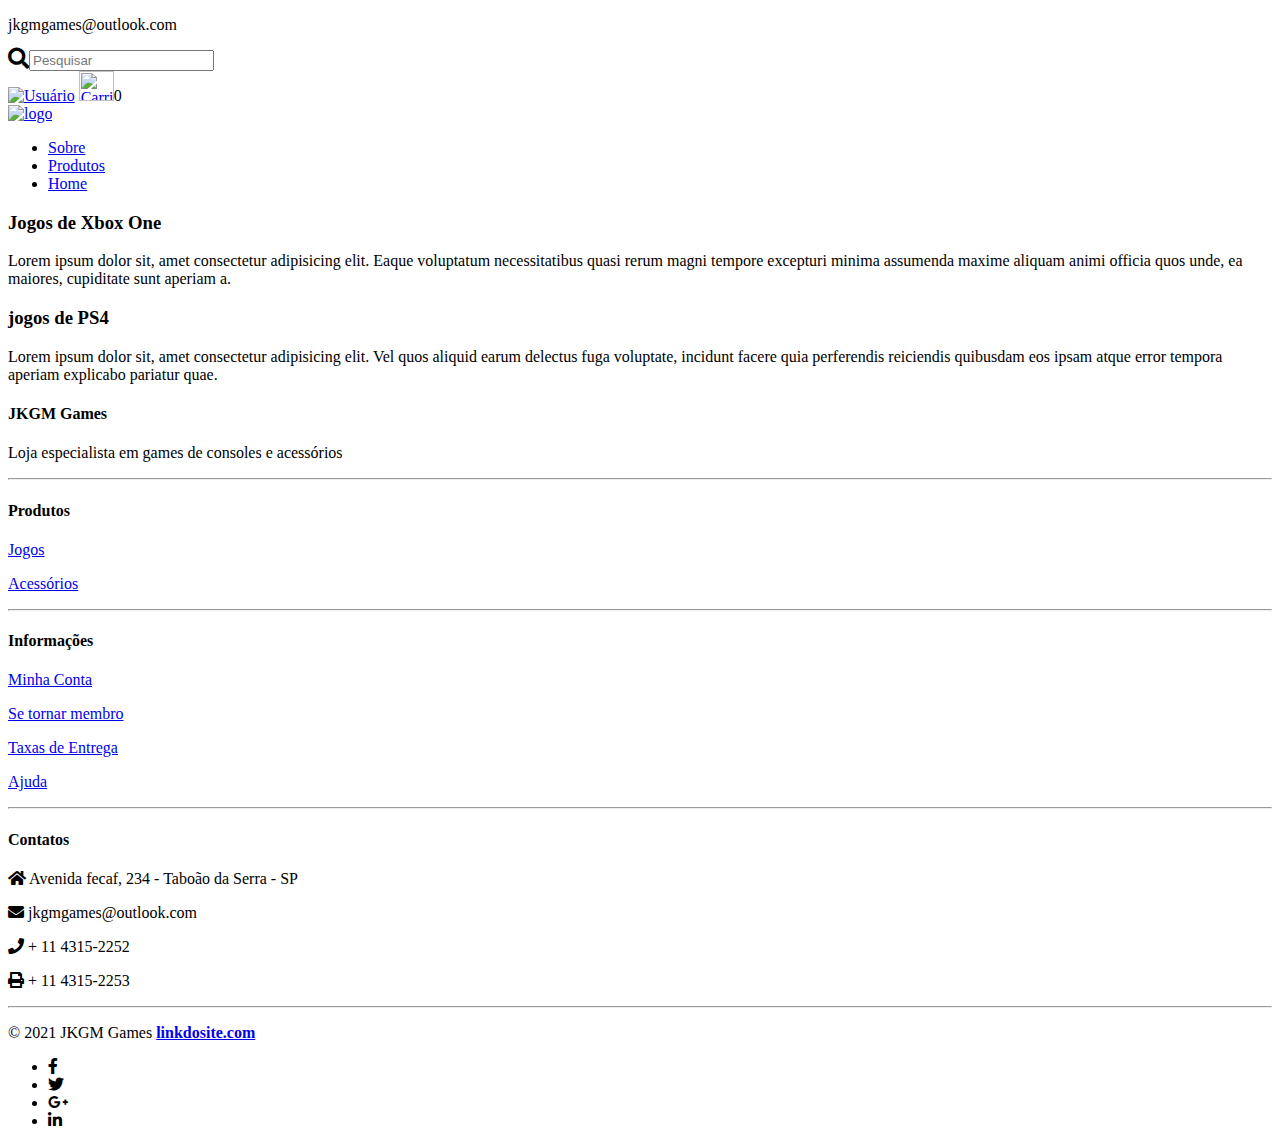
==== produtos.html @ e4cb21e8 "Add files via upload" ====
<!DOCTYPE html>
<html lang="pt-br">
<head>
    <meta charset="UTF-8">
    <meta http-equiv="X-UA-Compatible" content="IE=edge">
    <meta name="viewport" content="width=device-width, initial-scale=1.0">
    <title>JKGM Games | Produtos</title>
    <link rel="stylesheet" href="https://cdnjs.cloudflare.com/ajax/libs/font-awesome/4.7.0/css/font-awesome.min.css">
    <link rel="stylesheet" href="css/style.css">
    <!-- CSS only -->
    <link href="https://cdn.jsdelivr.net/npm/bootstrap@5.0.1/dist/css/bootstrap.min.css" rel="stylesheet" integrity="sha384-+0n0xVW2eSR5OomGNYDnhzAbDsOXxcvSN1TPprVMTNDbiYZCxYbOOl7+AMvyTG2x" crossorigin="anonymous">
    <!-- JavaScript Bundle with Popper -->
    <script src="https://cdn.jsdelivr.net/npm/bootstrap@5.0.1/dist/js/bootstrap.bundle.min.js" integrity="sha384-gtEjrD/SeCtmISkJkNUaaKMoLD0//ElJ19smozuHV6z3Iehds+3Ulb9Bn9Plx0x4" crossorigin="anonymous"></script>
    <link rel="stylesheet" href="https://fonts.googleapis.com/css?family=Roboto:300,400,500,700&display=swap">
    <link rel="stylesheet" href="https://use.fontawesome.com/releases/v5.11.2/css/all.css">


</head>
<body>
    <div class="email">
        <p>jkgmgames@outlook.com</p>
    </div>
    <div class="colorido"></div>
    <header>
        <div class="pesquisa">
            <form action="get">
                <i class="fa fa-search fa-lg"></i><input type="text" placeholder="Pesquisar">
            </form>
            <div class="acesso">
                <a href="#"><img src="https://img.icons8.com/android/24/000000/user.png" class="user" title="Usuário"/></a>
                <a href="#"><img src="https://img.icons8.com/small/50/000000/add-shopping-cart.png" width="35px" class="carrinho" height="30px" title="Carrinho"/></a>0
            </div>
        </div>

        <div class="cabecalho">
            <a href="index.html"><img src="img/logo.jpeg" alt="logo"></a>

            <nav class="navegacao">
                <ul>
                  <li><a href="sobre.html">Sobre</a></li>
                  <li><a href="produtos.html">Produtos</a></li>
                  <li><a href="index.html">Home</a></li>
                </ul>
            </nav>
        </div>
    </header>


    <main>
        <h3>Jogos de Xbox One</h3>

        

        <p>Lorem ipsum dolor sit, amet consectetur adipisicing elit. Eaque voluptatum necessitatibus quasi rerum magni tempore excepturi minima assumenda maxime aliquam animi officia quos unde, ea maiores, cupiditate sunt aperiam a.</p>
        <h3>jogos de PS4</h3>
        <p>Lorem ipsum dolor sit, amet consectetur adipisicing elit. Vel quos aliquid earum delectus fuga voluptate, incidunt facere quia perferendis reiciendis quibusdam eos ipsam atque error tempora aperiam explicabo pariatur quae.</p>
    </main>

    <div class="colorido"></div>
    <!-- Footer -->
<footer class="page-footer font-small mdb-color pt-4">

    <!-- Footer Links -->
    <div class="container text-center text-md-left">
  
      <!-- Footer links -->
      <div class="row text-center text-md-left mt-3 pb-3">
  
        <!-- Grid column -->
        <div class="col-md-3 col-lg-3 col-xl-3 mx-auto mt-3">
          <h4 class="text-uppercase mb-4 font-weight-bold">JKGM Games</h4>
          <p>Loja especialista em games de consoles e acessórios</p>
        </div>
        <!-- Grid column -->
  
        <hr class="w-100 clearfix d-md-none">
  
        <!-- Grid column -->
        <div class="col-md-2 col-lg-2 col-xl-2 mx-auto mt-3">
          <h4 class="text-uppercase mb-4 font-weight-bold">Produtos</h4>
          <p>
            <a href="#!">Jogos</a>
          </p>
          <p>
            <a href="#!">Acessórios</a>
          </p>
        </div>
        <!-- Grid column -->
  
        <hr class="w-100 clearfix d-md-none">
  
        <!-- Grid column -->
        <div class="col-md-3 col-lg-2 col-xl-2 mx-auto mt-3">
          <h4 class="text-uppercase mb-4 font-weight-bold">Informações</h4>
          <p>
            <a href="#!">Minha Conta</a>
          </p>
          <p>
            <a href="#!">Se tornar membro</a>
          </p>
          <p>
            <a href="#!">Taxas de Entrega</a>
          </p>
          <p>
            <a href="#!">Ajuda</a>
          </p>
        </div>
  
        <!-- Grid column -->
        <hr class="w-100 clearfix d-md-none">
  
        <!-- Grid column -->
        <div class="col-md-4 col-lg-3 col-xl-3 mx-auto mt-3">
          <h4 class="text-uppercase mb-4 font-weight-bold">Contatos</h4>
          <p>
            <i class="fas fa-home mr-3"></i> Avenida fecaf, 234 - Taboão da Serra - SP</p>
          <p>
            <i class="fas fa-envelope mr-3"></i> jkgmgames@outlook.com</p>
          <p>
            <i class="fas fa-phone mr-3"></i> + 11 4315-2252</p>
          <p>
            <i class="fas fa-print mr-3"></i> + 11 4315-2253</p>
        </div>
        <!-- Grid column -->
  
      </div>
      <!-- Footer links -->
  
      <hr>
  
      <!-- Grid row -->
      <div class="row d-flex align-items-center">
  
        <!-- Grid column -->
        <div class="col-md-7 col-lg-8">
  
          <!--Copyright-->
          <p class="text-center text-md-left">&copy; 2021 JKGM Games
            <a href="##">
              <strong> linkdosite.com</strong>
            </a>
          </p>
  
        </div>
        <!-- Grid column -->
  
        <!-- Grid column -->
        <div class="col-md-5 col-lg-4 ml-lg-0">
  
          <!-- Social buttons -->
          <div class="text-center text-md-right">
            <ul class="list-unstyled list-inline">
              <li class="list-inline-item">
                <a class="btn-floating btn-sm rgba-white-slight mx-1">
                  <i class="fab fa-facebook-f"></i>
                </a>
              </li>
              <li class="list-inline-item">
                <a class="btn-floating btn-sm rgba-white-slight mx-1">
                  <i class="fab fa-twitter"></i>
                </a>
              </li>
              <li class="list-inline-item">
                <a class="btn-floating btn-sm rgba-white-slight mx-1">
                  <i class="fab fa-google-plus-g"></i>
                </a>
              </li>
              <li class="list-inline-item">
                <a class="btn-floating btn-sm rgba-white-slight mx-1">
                  <i class="fab fa-linkedin-in"></i>
                </a>
              </li>
            </ul>
          </div>
  
        </div>
        <!-- Grid column -->
  
      </div>
      <!-- Grid row -->
  
    </div>
    <!-- Footer Links -->
  
  </footer>
  <!-- Footer -->
    
</body>
</html>
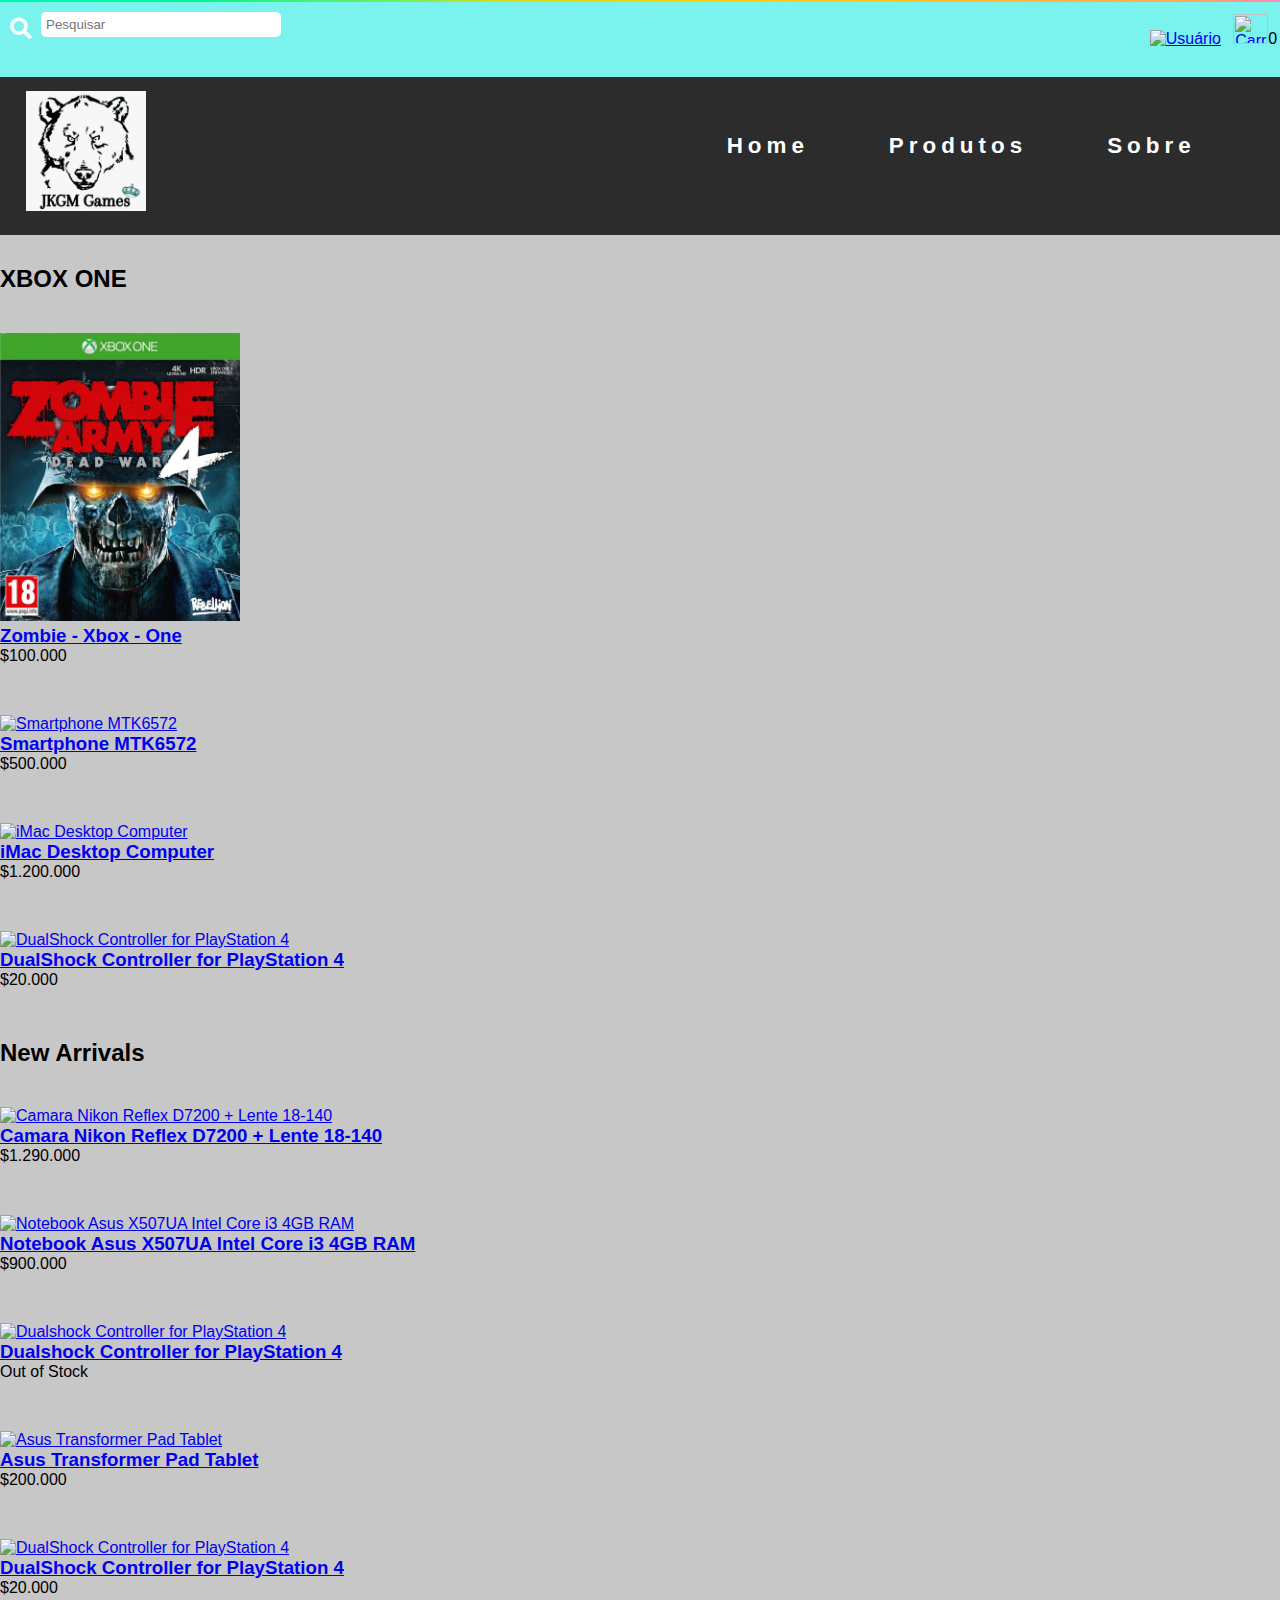
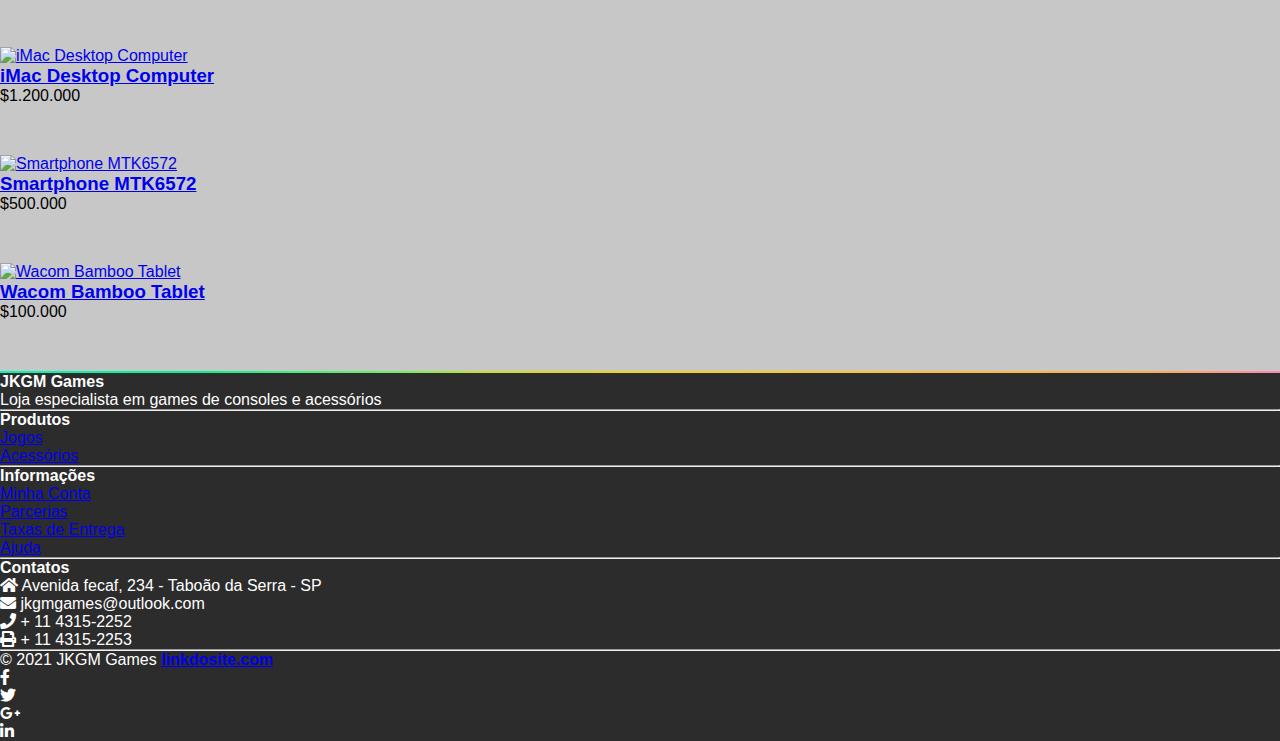
==== commit 927875d4: "Add files via upload" ====
--- a/produtos.html
+++ b/produtos.html
@@ -1,5 +1,6 @@
 <!DOCTYPE html>
 <html lang="pt-br">
+
 <head>
     <meta charset="UTF-8">
     <meta http-equiv="X-UA-Compatible" content="IE=edge">
@@ -13,22 +14,18 @@
     <script src="https://cdn.jsdelivr.net/npm/bootstrap@5.0.1/dist/js/bootstrap.bundle.min.js" integrity="sha384-gtEjrD/SeCtmISkJkNUaaKMoLD0//ElJ19smozuHV6z3Iehds+3Ulb9Bn9Plx0x4" crossorigin="anonymous"></script>
     <link rel="stylesheet" href="https://fonts.googleapis.com/css?family=Roboto:300,400,500,700&display=swap">
     <link rel="stylesheet" href="https://use.fontawesome.com/releases/v5.11.2/css/all.css">
-
-
 </head>
+
 <body>
-    <div class="email">
-        <p>jkgmgames@outlook.com</p>
-    </div>
-    <div class="colorido"></div>
     <header>
+        <div class="colorido"></div>
         <div class="pesquisa">
             <form action="get">
                 <i class="fa fa-search fa-lg"></i><input type="text" placeholder="Pesquisar">
             </form>
             <div class="acesso">
-                <a href="#"><img src="https://img.icons8.com/android/24/000000/user.png" class="user" title="Usuário"/></a>
-                <a href="#"><img src="https://img.icons8.com/small/50/000000/add-shopping-cart.png" width="35px" class="carrinho" height="30px" title="Carrinho"/></a>0
+                <a href="#"><img src="https://img.icons8.com/android/24/000000/user.png" class="user" title="Usuário" /></a>
+                <a href="#"><img src="https://img.icons8.com/small/50/000000/add-shopping-cart.png" width="35px" class="carrinho" height="30px" title="Carrinho" /></a>0
             </div>
         </div>
 
@@ -37,9 +34,9 @@
 
             <nav class="navegacao">
                 <ul>
-                  <li><a href="sobre.html">Sobre</a></li>
-                  <li><a href="produtos.html">Produtos</a></li>
-                  <li><a href="index.html">Home</a></li>
+                    <li><a href="sobre.html">Sobre</a></li>
+                    <li><a href="produtos.html">Produtos</a></li>
+                    <li><a href="index.html">Home</a></li>
                 </ul>
             </nav>
         </div>
@@ -47,143 +44,438 @@
 
 
     <main>
-        <h3>Jogos de Xbox One</h3>
-
-        
-
-        <p>Lorem ipsum dolor sit, amet consectetur adipisicing elit. Eaque voluptatum necessitatibus quasi rerum magni tempore excepturi minima assumenda maxime aliquam animi officia quos unde, ea maiores, cupiditate sunt aperiam a.</p>
-        <h3>jogos de PS4</h3>
-        <p>Lorem ipsum dolor sit, amet consectetur adipisicing elit. Vel quos aliquid earum delectus fuga voluptate, incidunt facere quia perferendis reiciendis quibusdam eos ipsam atque error tempora aperiam explicabo pariatur quae.</p>
+
+
+        <!--------------------------->
+
+        <div id='component-76145'>
+            <div id="featured-products-76145" class="container">
+                <!-- Products Section -->
+                <div class="row">
+                    <div class="col-12">
+                        <h2 class="page-header">XBOX ONE</h2>
+                    </div>
+
+
+                    <!-- Featured Products -->
+
+                    <div class="col-md-3 col-6 product-block">
+
+                        <a href="/wacom-tablet"><img class="img-fluid img-portfolio img-hover mb-3" src="img/games/a10.jpg" 
+                                alt="Wacom Bamboo Tablet" /></a>
+
+                        <div class="caption">
+                            <h3><a href="##">Zombie - Xbox - One</a></h3>
+                            <div class="price-mob mb-2">
+
+
+                                $100.000
+
+
+                            </div>
+                            <div class="clearfix"></div>
+
+
+
+                        </div>
+
+                    </div>
+
+                    <div class="col-md-3 col-6 product-block">
+
+                        <a href="/smartphone-mtk6572"><img class="img-fluid img-portfolio img-hover mb-3" src="https://cdnx.jumpseller.com/bootstrap/image/429445/resize/255/320?1439529548" srcset="https://cdnx.jumpseller.com/bootstrap/image/429445/resize/255/320?1439529548 1x, https://cdnx.jumpseller.com/bootstrap/image/429445/resize/510/640?1439529548 2x"
+                                alt="Smartphone MTK6572 " /></a>
+
+                        <div class="caption">
+                            <h3><a href="/smartphone-mtk6572">Smartphone MTK6572 </a></h3>
+                            <div class="price-mob mb-2">
+
+
+                                $500.000
+
+
+                            </div>
+                            <div class="clearfix"></div>
+
+
+
+                        </div>
+
+                    </div>
+
+                    <div class="col-md-3 col-6 product-block">
+
+                        <a href="/imac-desktop-computer"><img class="img-fluid img-portfolio img-hover mb-3" src="https://cdnx.jumpseller.com/bootstrap/image/429446/resize/255/320?1439529839" srcset="https://cdnx.jumpseller.com/bootstrap/image/429446/resize/255/320?1439529839 1x, https://cdnx.jumpseller.com/bootstrap/image/429446/resize/510/640?1439529839 2x"
+                                alt="iMac Desktop Computer" /></a>
+
+                        <div class="caption">
+                            <h3><a href="/imac-desktop-computer">iMac Desktop Computer</a></h3>
+                            <div class="price-mob mb-2">
+
+
+                                $1.200.000
+
+
+                            </div>
+                            <div class="clearfix"></div>
+
+
+
+                        </div>
+
+                    </div>
+
+                    <div class="col-md-3 col-6 product-block">
+
+                        <a href="/ps4"><img class="img-fluid img-portfolio img-hover mb-3" src="https://cdnx.jumpseller.com/bootstrap/image/429450/resize/255/320?1439530709" srcset="https://cdnx.jumpseller.com/bootstrap/image/429450/resize/255/320?1439530709 1x, https://cdnx.jumpseller.com/bootstrap/image/429450/resize/510/640?1439530709 2x"
+                                alt="DualShock Controller for PlayStation 4" /></a>
+
+                        <div class="caption">
+                            <h3><a href="/ps4">DualShock Controller for PlayStation 4</a></h3>
+                            <div class="price-mob mb-2">
+
+
+                                $20.000
+
+
+                            </div>
+                            <div class="clearfix"></div>
+
+
+
+                        </div>
+
+                    </div>
+
+
+                </div>
+                <!-- /.row -->
+            </div>
+
+        </div>
+        <div id='component-76146'>
+            <div id="latest-products-76146" class="container">
+                <!-- Products Section -->
+                <div class="row">
+                    <div class="col-12">
+                        <h2 class="page-header">New Arrivals</h2>
+                    </div>
+
+
+                    <!-- Latest Products -->
+
+                    <div class="col-md-3 col-6 product-block">
+
+                        <a href="/camara-nikon-reflex-d7200-lente-18-140"><img class="img-fluid img-portfolio img-hover mb-3" src="https://cdnx.jumpseller.com/bootstrap/image/6221140/resize/255/320?1564681025" srcset="https://cdnx.jumpseller.com/bootstrap/image/6221140/resize/255/320?1564681025 1x, https://cdnx.jumpseller.com/bootstrap/image/6221140/resize/510/640?1564681025 2x"
+                                alt="Camara Nikon Reflex D7200 + Lente 18-140" /></a>
+
+                        <div class="caption">
+                            <h3><a href="/camara-nikon-reflex-d7200-lente-18-140">Camara Nikon Reflex D7200 + Lente 18-140</a></h3>
+                            <div class="price-mob mb-2">
+
+
+                                $1.290.000
+
+
+                            </div>
+                            <div class="clearfix"></div>
+
+
+
+                        </div>
+
+                    </div>
+
+                    <div class="col-md-3 col-6 product-block">
+
+                        <a href="/notebook-asus-x507ua-intel-core-i3-4gb-ram"><img class="img-fluid img-portfolio img-hover mb-3" src="https://cdnx.jumpseller.com/bootstrap/image/6221126/resize/255/320?1564681003" srcset="https://cdnx.jumpseller.com/bootstrap/image/6221126/resize/255/320?1564681003 1x, https://cdnx.jumpseller.com/bootstrap/image/6221126/resize/510/640?1564681003 2x"
+                                alt="Notebook Asus X507UA Intel Core i3 4GB RAM " /></a>
+
+                        <div class="caption">
+                            <h3><a href="/notebook-asus-x507ua-intel-core-i3-4gb-ram">Notebook Asus X507UA Intel Core i3 4GB RAM </a></h3>
+                            <div class="price-mob mb-2">
+
+
+                                $900.000
+
+
+                            </div>
+                            <div class="clearfix"></div>
+
+
+
+                        </div>
+
+                    </div>
+
+                    <div class="col-md-3 col-6 product-block">
+
+                        <a href="/dualshock-controller-for-playstation-4"><img class="img-fluid img-portfolio img-hover mb-3" src="https://cdnx.jumpseller.com/bootstrap/image/429451/resize/255/320?1439530880" srcset="https://cdnx.jumpseller.com/bootstrap/image/429451/resize/255/320?1439530880 1x, https://cdnx.jumpseller.com/bootstrap/image/429451/resize/510/640?1439530880 2x"
+                                alt="Dualshock Controller for PlayStation 4" /></a>
+
+                        <div class="caption">
+                            <h3><a href="/dualshock-controller-for-playstation-4">Dualshock Controller for PlayStation 4</a></h3>
+                            <div class="price-mob mb-2">
+
+                                <span class="product-block-not-available">Out of Stock</span>
+
+                            </div>
+                            <div class="clearfix"></div>
+
+
+
+                        </div>
+
+                    </div>
+
+                    <div class="col-md-3 col-6 product-block">
+
+                        <a href="/keyboarded-tablet"><img class="img-fluid img-portfolio img-hover mb-3" src="https://cdnx.jumpseller.com/bootstrap/image/429448/resize/255/320?1439530289" srcset="https://cdnx.jumpseller.com/bootstrap/image/429448/resize/255/320?1439530289 1x, https://cdnx.jumpseller.com/bootstrap/image/429448/resize/510/640?1439530289 2x"
+                                alt="Asus Transformer Pad Tablet" /></a>
+
+                        <div class="caption">
+                            <h3><a href="/keyboarded-tablet">Asus Transformer Pad Tablet</a></h3>
+                            <div class="price-mob mb-2">
+
+
+                                $200.000
+
+
+                            </div>
+                            <div class="clearfix"></div>
+
+
+
+                        </div>
+
+                    </div>
+
+                    <div class="col-md-3 col-6 product-block">
+
+                        <a href="/ps4"><img class="img-fluid img-portfolio img-hover mb-3" src="https://cdnx.jumpseller.com/bootstrap/image/429450/resize/255/320?1439530709" srcset="https://cdnx.jumpseller.com/bootstrap/image/429450/resize/255/320?1439530709 1x, https://cdnx.jumpseller.com/bootstrap/image/429450/resize/510/640?1439530709 2x"
+                                alt="DualShock Controller for PlayStation 4" /></a>
+
+                        <div class="caption">
+                            <h3><a href="/ps4">DualShock Controller for PlayStation 4</a></h3>
+                            <div class="price-mob mb-2">
+
+
+                                $20.000
+
+
+                            </div>
+                            <div class="clearfix"></div>
+
+
+
+                        </div>
+
+                    </div>
+
+                    <div class="col-md-3 col-6 product-block">
+
+                        <a href="/imac-desktop-computer"><img class="img-fluid img-portfolio img-hover mb-3" src="https://cdnx.jumpseller.com/bootstrap/image/429446/resize/255/320?1439529839" srcset="https://cdnx.jumpseller.com/bootstrap/image/429446/resize/255/320?1439529839 1x, https://cdnx.jumpseller.com/bootstrap/image/429446/resize/510/640?1439529839 2x"
+                                alt="iMac Desktop Computer" /></a>
+
+                        <div class="caption">
+                            <h3><a href="/imac-desktop-computer">iMac Desktop Computer</a></h3>
+                            <div class="price-mob mb-2">
+
+
+                                $1.200.000
+
+
+                            </div>
+                            <div class="clearfix"></div>
+
+
+
+                        </div>
+
+                    </div>
+
+                    <div class="col-md-3 col-6 product-block">
+
+                        <a href="/smartphone-mtk6572"><img class="img-fluid img-portfolio img-hover mb-3" src="https://cdnx.jumpseller.com/bootstrap/image/429445/resize/255/320?1439529548" srcset="https://cdnx.jumpseller.com/bootstrap/image/429445/resize/255/320?1439529548 1x, https://cdnx.jumpseller.com/bootstrap/image/429445/resize/510/640?1439529548 2x"
+                                alt="Smartphone MTK6572 " /></a>
+
+                        <div class="caption">
+                            <h3><a href="/smartphone-mtk6572">Smartphone MTK6572 </a></h3>
+                            <div class="price-mob mb-2">
+
+
+                                $500.000
+
+
+                            </div>
+                            <div class="clearfix"></div>
+
+
+
+                        </div>
+
+                    </div>
+
+                    <div class="col-md-3 col-6 product-block">
+
+                        <a href="/wacom-tablet"><img class="img-fluid img-portfolio img-hover mb-3" src="https://cdnx.jumpseller.com/bootstrap/image/429444/resize/255/320?1614272621" srcset="https://cdnx.jumpseller.com/bootstrap/image/429444/resize/255/320?1614272621 1x, https://cdnx.jumpseller.com/bootstrap/image/429444/resize/510/640?1614272621 2x"
+                                alt="Wacom Bamboo Tablet" /></a>
+
+                        <div class="caption">
+                            <h3><a href="/wacom-tablet">Wacom Bamboo Tablet</a></h3>
+                            <div class="price-mob mb-2">
+
+
+                                $100.000
+
+
+                            </div>
+                            <div class="clearfix"></div>
+
+
+
+                        </div>
+
+                    </div>
+
+
+                </div>
+                <!-- /.row -->
+            </div>
+
+        </div>
+
     </main>
 
     <div class="colorido"></div>
     <!-- Footer -->
-<footer class="page-footer font-small mdb-color pt-4">
-
-    <!-- Footer Links -->
-    <div class="container text-center text-md-left">
-  
-      <!-- Footer links -->
-      <div class="row text-center text-md-left mt-3 pb-3">
-  
-        <!-- Grid column -->
-        <div class="col-md-3 col-lg-3 col-xl-3 mx-auto mt-3">
-          <h4 class="text-uppercase mb-4 font-weight-bold">JKGM Games</h4>
-          <p>Loja especialista em games de consoles e acessórios</p>
+    <footer class="page-footer font-small mdb-color pt-4">
+
+        <!-- Footer Links -->
+        <div class="container text-center text-md-left">
+
+            <!-- Footer links -->
+            <div class="row text-center text-md-left mt-3 pb-3">
+
+                <!-- Grid column -->
+                <div class="col-md-3 col-lg-3 col-xl-3 mx-auto mt-3">
+                    <h4 class="text-uppercase mb-4 font-weight-bold">JKGM Games</h4>
+                    <p>Loja especialista em games de consoles e acessórios</p>
+                </div>
+                <!-- Grid column -->
+
+                <hr class="w-100 clearfix d-md-none">
+
+                <!-- Grid column -->
+                <div class="col-md-2 col-lg-2 col-xl-2 mx-auto mt-3">
+                    <h4 class="text-uppercase mb-4 font-weight-bold">Produtos</h4>
+                    <p>
+                        <a href="#!">Jogos</a>
+                    </p>
+                    <p>
+                        <a href="#!">Acessórios</a>
+                    </p>
+                </div>
+                <!-- Grid column -->
+
+                <hr class="w-100 clearfix d-md-none">
+
+                <!-- Grid column -->
+                <div class="col-md-3 col-lg-2 col-xl-2 mx-auto mt-3">
+                    <h4 class="text-uppercase mb-4 font-weight-bold">Informações</h4>
+                    <p>
+                        <a href="#!">Minha Conta</a>
+                    </p>
+                    <p>
+                        <a href="#!">Parcerias</a>
+                    </p>
+                    <p>
+                        <a href="#!">Taxas de Entrega</a>
+                    </p>
+                    <p>
+                        <a href="#!">Ajuda</a>
+                    </p>
+                </div>
+
+                <!-- Grid column -->
+                <hr class="w-100 clearfix d-md-none">
+
+                <!-- Grid column -->
+                <div class="col-md-4 col-lg-3 col-xl-3 mx-auto mt-3">
+                    <h4 class="text-uppercase mb-4 font-weight-bold">Contatos</h4>
+                    <p>
+                        <i class="fas fa-home mr-3"></i> Avenida fecaf, 234 - Taboão da Serra - SP</p>
+                    <p>
+                        <i class="fas fa-envelope mr-3"></i> jkgmgames@outlook.com</p>
+                    <p>
+                        <i class="fas fa-phone mr-3"></i> + 11 4315-2252</p>
+                    <p>
+                        <i class="fas fa-print mr-3"></i> + 11 4315-2253</p>
+                </div>
+                <!-- Grid column -->
+
+            </div>
+            <!-- Footer links -->
+
+            <hr>
+
+            <!-- Grid row -->
+            <div class="row d-flex align-items-center">
+
+                <!-- Grid column -->
+                <div class="col-md-7 col-lg-8">
+
+                    <!--Copyright-->
+                    <p class="text-center text-md-left">&copy; 2021 JKGM Games
+                        <a href="##">
+                            <strong> linkdosite.com</strong>
+                        </a>
+                    </p>
+
+                </div>
+                <!-- Grid column -->
+
+                <!-- Grid column -->
+                <div class="col-md-5 col-lg-4 ml-lg-0">
+
+                    <!-- Social buttons -->
+                    <div class="text-center text-md-right">
+                        <ul class="list-unstyled list-inline">
+                            <li class="list-inline-item">
+                                <a class="btn-floating btn-sm rgba-white-slight mx-1">
+                                    <i class="fab fa-facebook-f"></i>
+                                </a>
+                            </li>
+                            <li class="list-inline-item">
+                                <a class="btn-floating btn-sm rgba-white-slight mx-1">
+                                    <i class="fab fa-twitter"></i>
+                                </a>
+                            </li>
+                            <li class="list-inline-item">
+                                <a class="btn-floating btn-sm rgba-white-slight mx-1">
+                                    <i class="fab fa-google-plus-g"></i>
+                                </a>
+                            </li>
+                            <li class="list-inline-item">
+                                <a class="btn-floating btn-sm rgba-white-slight mx-1">
+                                    <i class="fab fa-linkedin-in"></i>
+                                </a>
+                            </li>
+                        </ul>
+                    </div>
+
+                </div>
+                <!-- Grid column -->
+
+            </div>
+            <!-- Grid row -->
+
         </div>
-        <!-- Grid column -->
-  
-        <hr class="w-100 clearfix d-md-none">
-  
-        <!-- Grid column -->
-        <div class="col-md-2 col-lg-2 col-xl-2 mx-auto mt-3">
-          <h4 class="text-uppercase mb-4 font-weight-bold">Produtos</h4>
-          <p>
-            <a href="#!">Jogos</a>
-          </p>
-          <p>
-            <a href="#!">Acessórios</a>
-          </p>
-        </div>
-        <!-- Grid column -->
-  
-        <hr class="w-100 clearfix d-md-none">
-  
-        <!-- Grid column -->
-        <div class="col-md-3 col-lg-2 col-xl-2 mx-auto mt-3">
-          <h4 class="text-uppercase mb-4 font-weight-bold">Informações</h4>
-          <p>
-            <a href="#!">Minha Conta</a>
-          </p>
-          <p>
-            <a href="#!">Se tornar membro</a>
-          </p>
-          <p>
-            <a href="#!">Taxas de Entrega</a>
-          </p>
-          <p>
-            <a href="#!">Ajuda</a>
-          </p>
-        </div>
-  
-        <!-- Grid column -->
-        <hr class="w-100 clearfix d-md-none">
-  
-        <!-- Grid column -->
-        <div class="col-md-4 col-lg-3 col-xl-3 mx-auto mt-3">
-          <h4 class="text-uppercase mb-4 font-weight-bold">Contatos</h4>
-          <p>
-            <i class="fas fa-home mr-3"></i> Avenida fecaf, 234 - Taboão da Serra - SP</p>
-          <p>
-            <i class="fas fa-envelope mr-3"></i> jkgmgames@outlook.com</p>
-          <p>
-            <i class="fas fa-phone mr-3"></i> + 11 4315-2252</p>
-          <p>
-            <i class="fas fa-print mr-3"></i> + 11 4315-2253</p>
-        </div>
-        <!-- Grid column -->
-  
-      </div>
-      <!-- Footer links -->
-  
-      <hr>
-  
-      <!-- Grid row -->
-      <div class="row d-flex align-items-center">
-  
-        <!-- Grid column -->
-        <div class="col-md-7 col-lg-8">
-  
-          <!--Copyright-->
-          <p class="text-center text-md-left">&copy; 2021 JKGM Games
-            <a href="##">
-              <strong> linkdosite.com</strong>
-            </a>
-          </p>
-  
-        </div>
-        <!-- Grid column -->
-  
-        <!-- Grid column -->
-        <div class="col-md-5 col-lg-4 ml-lg-0">
-  
-          <!-- Social buttons -->
-          <div class="text-center text-md-right">
-            <ul class="list-unstyled list-inline">
-              <li class="list-inline-item">
-                <a class="btn-floating btn-sm rgba-white-slight mx-1">
-                  <i class="fab fa-facebook-f"></i>
-                </a>
-              </li>
-              <li class="list-inline-item">
-                <a class="btn-floating btn-sm rgba-white-slight mx-1">
-                  <i class="fab fa-twitter"></i>
-                </a>
-              </li>
-              <li class="list-inline-item">
-                <a class="btn-floating btn-sm rgba-white-slight mx-1">
-                  <i class="fab fa-google-plus-g"></i>
-                </a>
-              </li>
-              <li class="list-inline-item">
-                <a class="btn-floating btn-sm rgba-white-slight mx-1">
-                  <i class="fab fa-linkedin-in"></i>
-                </a>
-              </li>
-            </ul>
-          </div>
-  
-        </div>
-        <!-- Grid column -->
-  
-      </div>
-      <!-- Grid row -->
-  
-    </div>
-    <!-- Footer Links -->
-  
-  </footer>
-  <!-- Footer -->
-    
+        <!-- Footer Links -->
+
+    </footer>
+    <!-- Footer -->
+
 </body>
+
 </html>--- a/css/style.css
+++ b/css/style.css
@@ -0,0 +1,269 @@
+* {
+    margin: 0;
+    padding: 0;
+    outline: 0;
+}
+
+body {
+    font-family: Arial, Helvetica, sans-serif;
+}
+
+ul li {
+    list-style: none;
+}
+
+.colorido {
+    height: 2px;
+    width: 100%;
+    background-image: linear-gradient(to left, #ff86b5, #ffa857, #ffb146, #ffba36, #ffc227, #ffca19, #f8d110, #e5d812, #d1de1e, #6bef63, #3ff276, #00f48a, #00f69f, #00f7b5)
+}
+
+.pesquisa {
+    padding: 10px;
+    background-color: #7AF3EF;
+    width: 100%;
+    height: 55px;
+    float: left;
+}
+
+.pesquisa i {
+    color: white;
+    float: left;
+    margin-top: 8px;
+    margin-right: 10px;
+}
+
+.pesquisa input {
+    padding: 5px;
+    border-radius: 5px;
+    border: none;
+    float: left;
+    width: 18%;
+}
+
+.pesquisa input:hover {
+    background-color: rgba(255, 255, 255, 0.747);
+}
+
+.acesso {
+    float: right;
+    padding: 0 1%;
+}
+
+.carrinho {
+    margin-top: 2px;
+}
+
+.user {
+    margin-bottom: 1px;
+    margin-right: 8px;
+}
+
+.cabecalho {
+    width: 100%;
+    height: 150px;
+    background-color: rgba(0, 0, 0, 0.829);
+    float: left;
+    color: white;
+    padding: 8px 0 0 2%;
+}
+
+.cabecalho img {
+    width: 120px;
+    height: 120px;
+    float: left;
+    margin-top: 0.5%;
+}
+
+.navegacao {
+    padding: 30px;
+    height: 80px;
+}
+
+.navegacao ul li {
+    float: right;
+    letter-spacing: 5px;
+    margin-right: 80px;
+    margin-top: 1.5%;
+}
+
+.navegacao ul li a {
+    color: white;
+    font-size: 1.4em;
+    font-weight: 600;
+    text-decoration: none;
+}
+
+.navegacao ul li a:hover {
+    color: rgba(255, 255, 255, 0.384);
+}
+
+#carouselExampleIndicators {
+    width: 90%;
+    height: 470px;
+    margin: auto;
+}
+
+.slides {
+    margin-top: 200px;
+    width: 100%;
+    height: 475px;
+    background-color: rgba(0, 0, 0, 0.219);
+}
+
+.slides p {
+    font-size: 1.2em
+}
+
+main {
+    background-color: rgba(0, 0, 0, 0.219);
+    width: 100%;
+    overflow: hidden;
+}
+
+.product-block {
+    margin-bottom: 50px;
+}
+
+.page-header {
+    margin-top: 30px;
+    margin-bottom: 40px;
+}
+
+footer {
+    background-color: rgba(0, 0, 0, 0.829);
+    color: white;
+}
+
+.product-block img {
+    width: 240px;
+}
+
+
+/*PRODUTOS*/
+
+
+/*PARTE RESPONSIVEL*/
+
+@media screen and (max-width: 760px) {
+    .pesquisa input {
+        padding: 5px;
+        border-radius: 5px;
+        border: none;
+        float: left;
+        width: 28%;
+    }
+    #carouselExampleIndicators {
+        width: 100%;
+    }
+    .navegacao ul li {
+        float: right;
+        font-size: 0.8em;
+        letter-spacing: 2px;
+        margin-right: 20px;
+        margin-top: 3%;
+    }
+    .cabecalho img {
+        width: 100px;
+        height: 100px;
+        float: left;
+        margin-top: 3%;
+    }
+}
+
+@media screen and (max-width: 520px) {
+    .navegacao ul li {
+        font-size: 0.8em;
+        float: right;
+        letter-spacing: 2px;
+        margin-right: 10px;
+        margin-top: 4.5%;
+    }
+}
+
+@media screen and (max-width: 400px) {
+    .navegacao ul li {
+        font-size: 0.6em;
+        float: right;
+        margin-right: 5px;
+        margin-top: 6%;
+        padding: 5px;
+    }
+    #carouselExampleIndicators {
+        height: 100px
+    }
+}
+
+
+/*SOBRE*/
+
+.about {
+    background-color: #005fb8c7;
+    width: 100%;
+    padding: 50px;
+    color: white;
+    border-radius: 0 0 10px 10px;
+}
+
+.about h5 {
+    font-size: 2em;
+}
+
+.about h1 {
+    font-size: 3.3em;
+    width: 380px;
+}
+
+.about-apresentation {
+    padding: 60px;
+}
+
+.about-apresentation h2 {
+    text-align: center;
+    font-size: 3.5em;
+}
+
+.about-apresentation p {
+    margin-top: 50px;
+    text-align: center;
+    text-align: justify;
+    font-size: 1.5em;
+}
+
+.banner-us {
+    background: url('../img/bluemoon-b.png');
+    width: 100%;
+    margin: auto;
+    border-radius: 10px 10px 0 0;
+    padding: 80px;
+    height: 400px;
+}
+
+.banner-us h3 {
+    color: white;
+    font-size: 2.8em;
+    text-align: justify;
+    text-align: center;
+    margin-top: 10px;
+}
+
+.about-group {
+    padding: 30px;
+}
+
+.about-group h2 {
+    text-align: center;
+    font-size: 3em;
+    font-weight: 600;
+    padding: 15px;
+    margin-bottom: 30px;
+    letter-spacing: 2px;
+}
+
+.form {
+    margin-top: 60px;
+}
+
+.btn {
+    margin-top: 10px;
+}